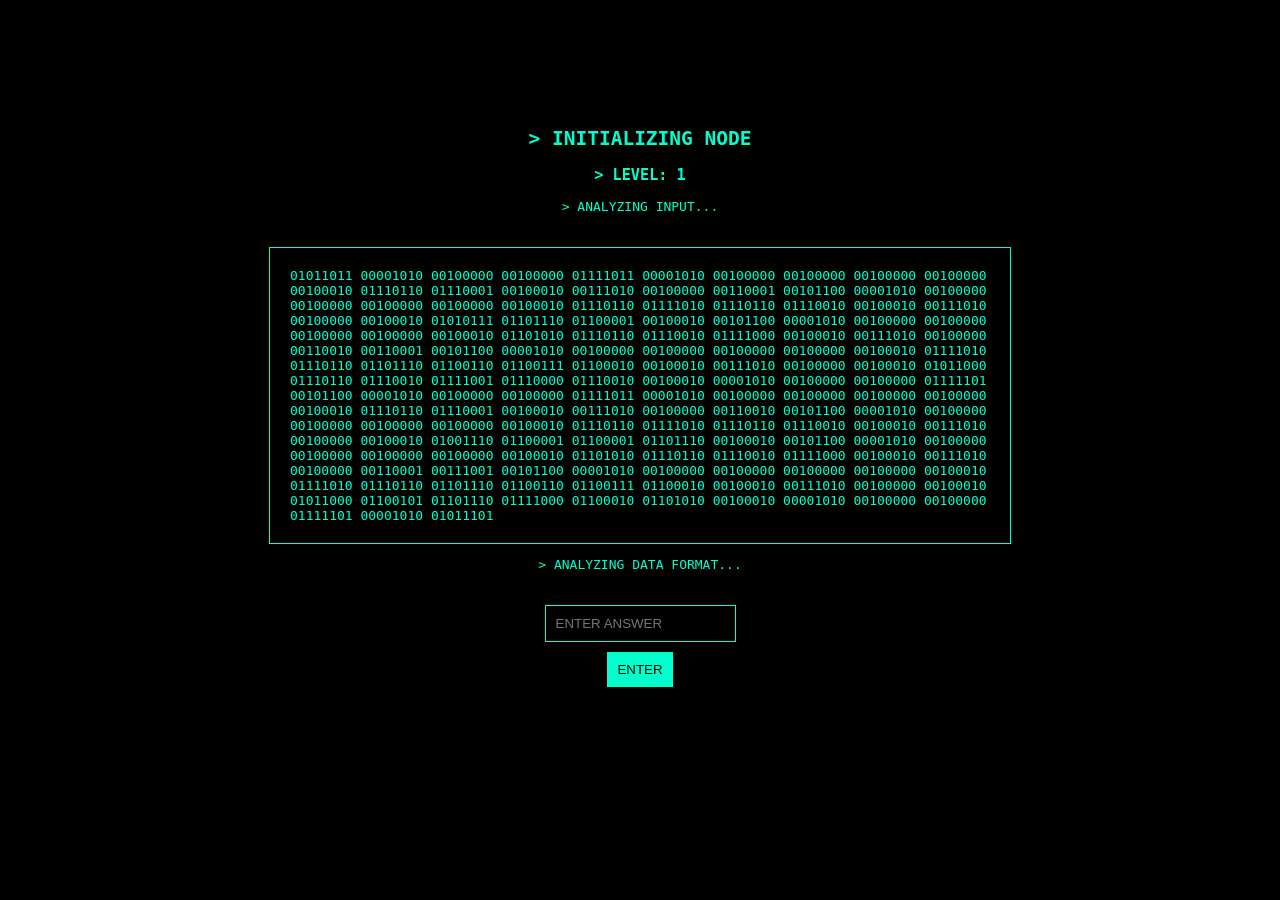
==== level-1.html @ b78f158b "Create level-1.html" ====
<!DOCTYPE html>
<html lang="pl">
<head>
<meta charset="UTF-8">
<title>LEVEL 1</title>

<style>
body {
  background: black;
  color: #00ffcc;
  font-family: monospace;
  text-align: center;
  padding-top: 8%;
}

.data-box {
  border: 1px solid #00ffcc;
  display: inline-block;
  padding: 20px;
  margin-top: 20px;
  text-align: left;
  max-width: 700px;
  white-space: pre-wrap;
}

input {
  background: black;
  border: 1px solid #00ffcc;
  color: #00ffcc;
  padding: 10px;
  margin-top: 20px;
}

button {
  background: #00ffcc;
  color: black;
  border: none;
  padding: 10px;
  margin-top: 10px;
  cursor: pointer;
}
</style>
</head>

<body>

<h2>> INITIALIZING NODE</h2>
<h3>> LEVEL: 1</h3>

<p id="status">> ANALYZING INPUT...</p>

<div class="data-box" id="dataBox"></div>

<p id="question">> DATA TYPE?</p>

<input type="text" id="answer" placeholder="ENTER ANSWER">
<br>
<button onclick="check()">ENTER</button>

<p id="result"></p>

<script>

let step = 0;

const dataSets = [
`01011011 00001010 00100000 00100000 01111011 00001010 00100000 00100000 00100000 00100000 00100010 01110110 01110001 00100010 00111010 00100000 00110001 00101100 00001010 00100000 00100000 00100000 00100000 00100010 01110110 01111010 01110110 01110010 00100010 00111010 00100000 00100010 01010111 01101110 01100001 00100010 00101100 00001010 00100000 00100000 00100000 00100000 00100010 01101010 01110110 01110010 01111000 00100010 00111010 00100000 00110010 00110001 00101100 00001010 00100000 00100000 00100000 00100000 00100010 01111010 01110110 01101110 01100110 01100111 01100010 00100010 00111010 00100000 00100010 01011000 01110110 01110010 01111001 01110000 01110010 00100010 00001010 00100000 00100000 01111101 00101100 00001010 00100000 00100000 01111011 00001010 00100000 00100000 00100000 00100000 00100010 01110110 01110001 00100010 00111010 00100000 00110010 00101100 00001010 00100000 00100000 00100000 00100000 00100010 01110110 01111010 01110110 01110010 00100010 00111010 00100000 00100010 01001110 01100001 01100001 01101110 00100010 00101100 00001010 00100000 00100000 00100000 00100000 00100010 01101010 01110110 01110010 01111000 00100010 00111010 00100000 00110001 00111001 00101100 00001010 00100000 00100000 00100000 00100000 00100010 01111010 01110110 01101110 01100110 01100111 01100010 00100010 00111010 00100000 00100010 01011000 01100101 01101110 01111000 01100010 01101010 00100010 00001010 00100000 00100000 01111101 00001010 01011101`,

`01111100 00100000 01110110 01110001 00100000 01111100 00100000 01110110 01111010 01110110 01110010 00100000 00100000 01111100 00100000 01101010 01110110 01110010 01111000 00100000 01111100 00100000 01111010 01110110 01101110 01100110 01100111 01100010 00100000 01111100 00001010 01111100 00101101 00101101 00101101 00101101 01111100 00101101 00101101 00101101 00101101 00101101 00101101 00101101 01111100 00101101 00101101 00101101 00101101 00101101 00101101 01111100 00101101 00101101 00101101 00101101 00101101 00101101 00101101 00101101 01111100 00001010 01111100 00100000 00110001 00100000 00100000 01111100 00100000 01010111 01101110 01100001 00100000 00100000 00100000 01111100 00100000 00110010 00110001 00100000 00100000 00100000 01111100 00100000 01011000 01110110 01110010 01111001 01110000 01110010 00100000 01111100 00001010 01111100 00100000 00110010 00100000 00100000 01111100 00100000 01001110 01100001 01100001 01101110 00100000 00100000 01111100 00100000 00110001 00111001 00100000 00100000 00100000 01111100 00100000 01011000 01100101 01101110 01111000 01100010 01101010 00100000 01111100`,

`01000110 01100111 01100101 01101000 01111000 01100111 01101000 01100101 01101110 00100000 01110001 01101110 01100001 01101100 01110000 01110101 00100000 01100111 01100010 00100000 01100110 01100011 01100010 01100110 11000011 10110011 01101111 00100000 01100010 01100101 01110100 01101110 01100001 01110110 01101101 01100010 01101010 01101110 01100001 01110110 01101110 00100000 01110110 00100000 01100011 01100101 01101101 01110010 01110000 01110101 01100010 01101010 01101100 01101010 01101110 01100001 01110110 01101110 00100000 01110001 01101110 01100001 01101100 01110000 01110101 00101100 00001010 01111000 01100111 11000011 10110011 01100101 01101100 00100000 01101000 01111010 01100010 11000101 10111100 01111001 01110110 01101010 01110110 01101110 00100000 01110110 01110000 01110101 00100000 01110010 01110011 01110010 01111000 01100111 01101100 01101010 01100001 01110010 00100000 01101010 01101100 01111000 01100010 01100101 01101101 01101100 01100110 01100111 01101110 01100001 01110110 01110010 00100000 01110110 00100000 01100011 01100101 01101101 01110010 01100111 01101010 01101110 01100101 01101101 01101110 01100001 01110110 01110010 00101110`
];

const questions = [
  "> ANALYZING DATA FORMAT...",
  "> ANALYZING DATA REPRESENTATION...",
  "> DEFINING CONCEPT..."
];

const answers = [
  ["json"],
  ["table", "tabela"],
  ["struktura", "struktura danych"]
];

function loadData() {
  document.getElementById("dataBox").innerText = dataSets[step];
  document.getElementById("question").innerText = questions[step];
}

function check() {
  const input = document.getElementById("answer").value.toLowerCase().trim();

  if (answers[step].includes(input)) {

    step++;

    if (step < dataSets.length) {
      document.getElementById("result").innerHTML = "> OK";
      document.getElementById("answer").value = "";
      loadData();
    } else {
      document.getElementById("result").innerHTML =
        "> ACCESS GRANTED<br><br>Struktura porządkuje dane i nadaje im znaczenie. <br><br>→ LEVEL 2";

      setTimeout(() => {
        window.location.href = "level-2.html";
      }, 2500);
    }

  } else {
    document.getElementById("result").innerHTML = "> ACCESS DENIED";
  }
}

loadData();

</script>

</body>
</html>
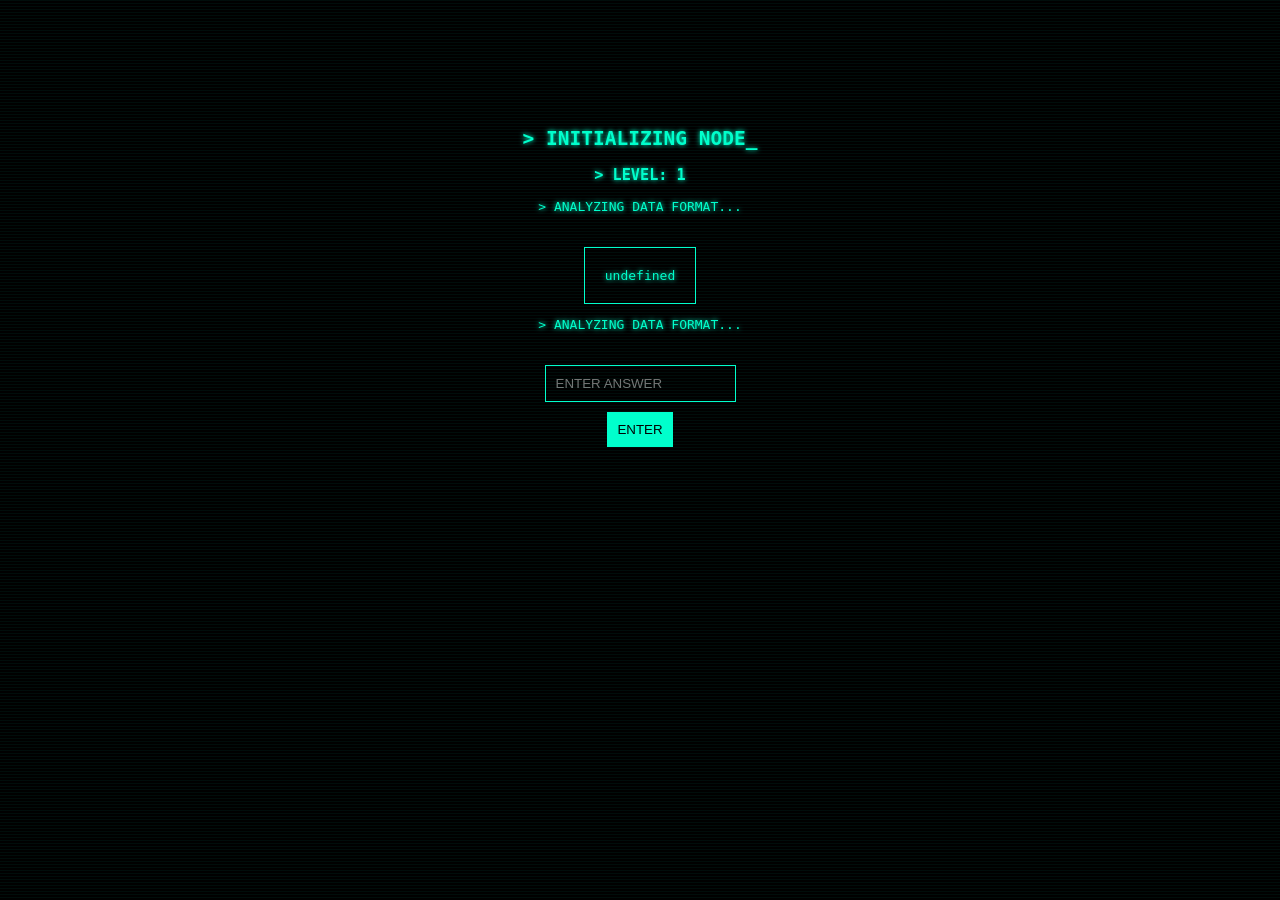
==== commit eb55faf4: "Update level-1.html" ====
--- a/level-1.html
+++ b/level-1.html
@@ -11,6 +11,37 @@
   font-family: monospace;
   text-align: center;
   padding-top: 8%;
+  text-shadow: 0 0 5px #00ffcc;
+  overflow: hidden;
+}
+
+/* scanlines */
+body::after {
+  content: "";
+  position: fixed;
+  top: 0;
+  left: 0;
+  width: 100%;
+  height: 100%;
+  background: repeating-linear-gradient(
+    to bottom,
+    rgba(0,255,204,0.05),
+    rgba(0,255,204,0.05) 1px,
+    transparent 1px,
+    transparent 3px
+  );
+  pointer-events: none;
+}
+
+/* cursor */
+.cursor::after {
+  content: "_";
+  animation: blink 1s infinite;
+}
+
+@keyframes blink {
+  0%, 50%, 100% { opacity: 1; }
+  25%, 75% { opacity: 0; }
 }
 
 .data-box {
@@ -39,19 +70,47 @@
   margin-top: 10px;
   cursor: pointer;
 }
+
+/* glitch */
+.glitch {
+  animation: glitch 0.3s;
+  text-shadow: 2px 0 red, -2px 0 blue;
+}
+
+@keyframes glitch {
+  0% { transform: translate(0); }
+  20% { transform: translate(-5px, 5px); }
+  40% { transform: translate(5px, -5px); }
+  60% { transform: translate(-3px, 3px); }
+  80% { transform: translate(3px, -3px); }
+  100% { transform: translate(0); }
+}
+
+/* shake */
+.shake {
+  animation: shake 0.3s;
+}
+
+@keyframes shake {
+  0% { transform: translateX(0); }
+  25% { transform: translateX(-5px); }
+  50% { transform: translateX(5px); }
+  75% { transform: translateX(-5px); }
+  100% { transform: translateX(0); }
+}
 </style>
 </head>
 
 <body>
 
-<h2>> INITIALIZING NODE</h2>
+<h2 class="cursor">> INITIALIZING NODE</h2>
 <h3>> LEVEL: 1</h3>
 
-<p id="status">> ANALYZING INPUT...</p>
+<p id="status">> ANALYZING DATA FORMAT...</p>
 
 <div class="data-box" id="dataBox"></div>
 
-<p id="question">> DATA TYPE?</p>
+<p id="question"></p>
 
 <input type="text" id="answer" placeholder="ENTER ANSWER">
 <br>
@@ -63,13 +122,7 @@
 
 let step = 0;
 
-const dataSets = [
-`01011011 00001010 00100000 00100000 01111011 00001010 00100000 00100000 00100000 00100000 00100010 01110110 01110001 00100010 00111010 00100000 00110001 00101100 00001010 00100000 00100000 00100000 00100000 00100010 01110110 01111010 01110110 01110010 00100010 00111010 00100000 00100010 01010111 01101110 01100001 00100010 00101100 00001010 00100000 00100000 00100000 00100000 00100010 01101010 01110110 01110010 01111000 00100010 00111010 00100000 00110010 00110001 00101100 00001010 00100000 00100000 00100000 00100000 00100010 01111010 01110110 01101110 01100110 01100111 01100010 00100010 00111010 00100000 00100010 01011000 01110110 01110010 01111001 01110000 01110010 00100010 00001010 00100000 00100000 01111101 00101100 00001010 00100000 00100000 01111011 00001010 00100000 00100000 00100000 00100000 00100010 01110110 01110001 00100010 00111010 00100000 00110010 00101100 00001010 00100000 00100000 00100000 00100000 00100010 01110110 01111010 01110110 01110010 00100010 00111010 00100000 00100010 01001110 01100001 01100001 01101110 00100010 00101100 00001010 00100000 00100000 00100000 00100000 00100010 01101010 01110110 01110010 01111000 00100010 00111010 00100000 00110001 00111001 00101100 00001010 00100000 00100000 00100000 00100000 00100010 01111010 01110110 01101110 01100110 01100111 01100010 00100010 00111010 00100000 00100010 01011000 01100101 01101110 01111000 01100010 01101010 00100010 00001010 00100000 00100000 01111101 00001010 01011101`,
-
-`01111100 00100000 01110110 01110001 00100000 01111100 00100000 01110110 01111010 01110110 01110010 00100000 00100000 01111100 00100000 01101010 01110110 01110010 01111000 00100000 01111100 00100000 01111010 01110110 01101110 01100110 01100111 01100010 00100000 01111100 00001010 01111100 00101101 00101101 00101101 00101101 01111100 00101101 00101101 00101101 00101101 00101101 00101101 00101101 01111100 00101101 00101101 00101101 00101101 00101101 00101101 01111100 00101101 00101101 00101101 00101101 00101101 00101101 00101101 00101101 01111100 00001010 01111100 00100000 00110001 00100000 00100000 01111100 00100000 01010111 01101110 01100001 00100000 00100000 00100000 01111100 00100000 00110010 00110001 00100000 00100000 00100000 01111100 00100000 01011000 01110110 01110010 01111001 01110000 01110010 00100000 01111100 00001010 01111100 00100000 00110010 00100000 00100000 01111100 00100000 01001110 01100001 01100001 01101110 00100000 00100000 01111100 00100000 00110001 00111001 00100000 00100000 00100000 01111100 00100000 01011000 01100101 01101110 01111000 01100010 01101010 00100000 01111100`,
-
-`01000110 01100111 01100101 01101000 01111000 01100111 01101000 01100101 01101110 00100000 01110001 01101110 01100001 01101100 01110000 01110101 00100000 01100111 01100010 00100000 01100110 01100011 01100010 01100110 11000011 10110011 01101111 00100000 01100010 01100101 01110100 01101110 01100001 01110110 01101101 01100010 01101010 01101110 01100001 01110110 01101110 00100000 01110110 00100000 01100011 01100101 01101101 01110010 01110000 01110101 01100010 01101010 01101100 01101010 01101110 01100001 01110110 01101110 00100000 01110001 01101110 01100001 01101100 01110000 01110101 00101100 00001010 01111000 01100111 11000011 10110011 01100101 01101100 00100000 01101000 01111010 01100010 11000101 10111100 01111001 01110110 01101010 01110110 01101110 00100000 01110110 01110000 01110101 00100000 01110010 01110011 01110010 01111000 01100111 01101100 01101010 01100001 01110010 00100000 01101010 01101100 01111000 01100010 01100101 01101101 01101100 01100110 01100111 01101110 01100001 01110110 01110010 00100000 01110110 00100000 01100011 01100101 01101101 01110010 01100111 01101010 01101110 01100101 01101101 01101110 01100001 01110110 01110010 00101110`
-];
+const dataSets = [/* TWOJE DANE — zostają bez zmian */];
 
 const questions = [
   "> ANALYZING DATA FORMAT...",
@@ -77,10 +130,11 @@
   "> DEFINING CONCEPT..."
 ];
 
-const answers = [
-  ["json"],
-  ["table", "tabela"],
-  ["struktura", "struktura danych"]
+// 🔒 zakodowane hasła
+const encodedAnswers = [
+  ["anNvbg=="],                         // json
+  ["dGFibGU=", "dGFiZWxh"],             // table / tabela
+  ["c3RydWt0dXJh", "c3RydWt0dXJhIGRhbnljaA=="] // struktura
 ];
 
 function loadData() {
@@ -90,26 +144,39 @@
 
 function check() {
   const input = document.getElementById("answer").value.toLowerCase().trim();
+  const encoded = btoa(input);
+  const result = document.getElementById("result");
 
-  if (answers[step].includes(input)) {
+  if (encodedAnswers[step].includes(encoded)) {
 
     step++;
 
     if (step < dataSets.length) {
-      document.getElementById("result").innerHTML = "> OK";
+      result.innerHTML = "> OK";
       document.getElementById("answer").value = "";
       loadData();
     } else {
-      document.getElementById("result").innerHTML =
-        "> ACCESS GRANTED<br><br>Struktura porządkuje dane i nadaje im znaczenie. <br><br>→ LEVEL 2";
+
+      result.innerHTML =
+        "> ACCESS GRANTED<br><br>Struktura porządkuje dane i nadaje im znaczenie.<br><br>→ LEVEL 2";
+
+      // glitch
+      setTimeout(() => {
+        document.body.classList.add("glitch");
+      }, 1500);
 
       setTimeout(() => {
         window.location.href = "level-2.html";
-      }, 2500);
+      }, 2000);
     }
 
   } else {
-    document.getElementById("result").innerHTML = "> ACCESS DENIED";
+    result.innerHTML = "> ACCESS DENIED";
+    document.getElementById("answer").classList.add("shake");
+
+    setTimeout(() => {
+      document.getElementById("answer").classList.remove("shake");
+    }, 300);
   }
 }
 
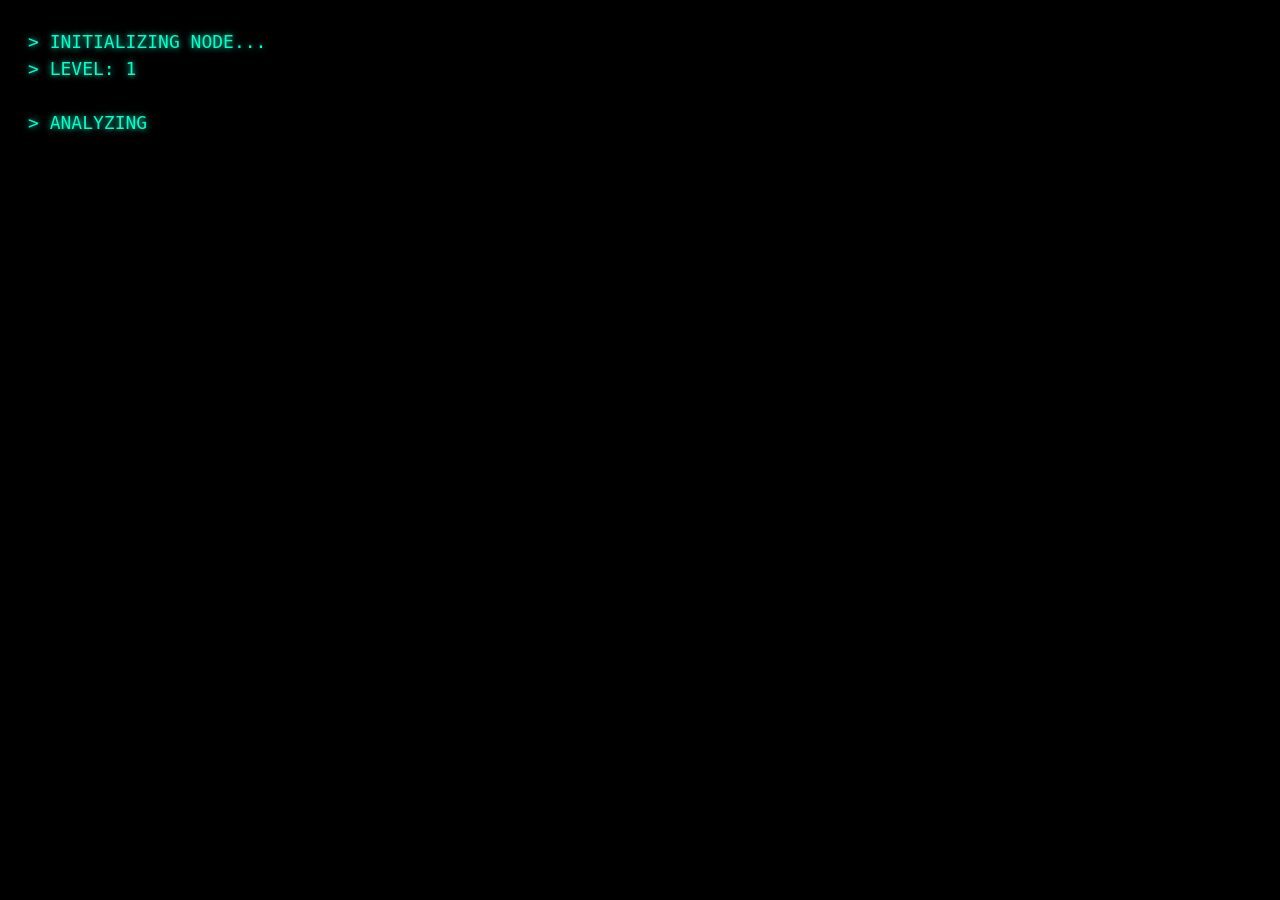
==== commit f54f0fde: "Update level-1.html" ====
--- a/level-1.html
+++ b/level-1.html
@@ -2,6 +2,7 @@
 <html lang="pl">
 <head>
 <meta charset="UTF-8">
+<meta name="viewport" content="width=device-width, initial-scale=1.0">
 <title>LEVEL 1</title>
 
 <style>
@@ -9,28 +10,16 @@
   background: black;
   color: #00ffcc;
   font-family: monospace;
-  text-align: center;
-  padding-top: 8%;
-  text-shadow: 0 0 5px #00ffcc;
-  overflow: hidden;
+  padding: 20px;
+  font-size: 18px;
+  text-shadow: 0 0 6px #00ffcc;
+  line-height: 1.5;
 }
 
-/* scanlines */
-body::after {
-  content: "";
-  position: fixed;
-  top: 0;
-  left: 0;
-  width: 100%;
-  height: 100%;
-  background: repeating-linear-gradient(
-    to bottom,
-    rgba(0,255,204,0.05),
-    rgba(0,255,204,0.05) 1px,
-    transparent 1px,
-    transparent 3px
-  );
-  pointer-events: none;
+@media (max-width: 600px) {
+  body {
+    font-size: 20px;
+  }
 }
 
 /* cursor */
@@ -44,85 +33,37 @@
   25%, 75% { opacity: 0; }
 }
 
-.data-box {
-  border: 1px solid #00ffcc;
-  display: inline-block;
-  padding: 20px;
-  margin-top: 20px;
-  text-align: left;
-  max-width: 700px;
-  white-space: pre-wrap;
-}
-
-input {
-  background: black;
-  border: 1px solid #00ffcc;
-  color: #00ffcc;
-  padding: 10px;
-  margin-top: 20px;
-}
-
-button {
-  background: #00ffcc;
-  color: black;
-  border: none;
-  padding: 10px;
-  margin-top: 10px;
-  cursor: pointer;
-}
-
-/* glitch */
-.glitch {
-  animation: glitch 0.3s;
-  text-shadow: 2px 0 red, -2px 0 blue;
-}
-
-@keyframes glitch {
-  0% { transform: translate(0); }
-  20% { transform: translate(-5px, 5px); }
-  40% { transform: translate(5px, -5px); }
-  60% { transform: translate(-3px, 3px); }
-  80% { transform: translate(3px, -3px); }
-  100% { transform: translate(0); }
-}
-
-/* shake */
-.shake {
-  animation: shake 0.3s;
-}
-
-@keyframes shake {
-  0% { transform: translateX(0); }
-  25% { transform: translateX(-5px); }
-  50% { transform: translateX(5px); }
-  75% { transform: translateX(-5px); }
-  100% { transform: translateX(0); }
+/* hidden input */
+#hiddenInput {
+  position: absolute;
+  opacity: 0;
+  pointer-events: none;
 }
 </style>
 </head>
 
 <body>
 
-<h2 class="cursor">> INITIALIZING NODE</h2>
-<h3>> LEVEL: 1</h3>
-
-<p id="status">> ANALYZING DATA FORMAT...</p>
-
-<div class="data-box" id="dataBox"></div>
-
-<p id="question"></p>
-
-<input type="text" id="answer" placeholder="ENTER ANSWER">
-<br>
-<button onclick="check()">ENTER</button>
-
-<p id="result"></p>
+<div id="terminal"></div>
+<input id="hiddenInput" autocomplete="off" autocorrect="off" autocapitalize="off" spellcheck="false">
 
 <script>
 
+const terminal = document.getElementById("terminal");
+const hiddenInput = document.getElementById("hiddenInput");
+
+let input = "";
+let inputActive = false;
 let step = 0;
 
-const dataSets = [/* TWOJE DANE — zostają bez zmian */];
+// TWOJE ZASZYFROWANE DANE (zostawiasz jak masz)
+const dataSets = [
+`01011011 00001010 00100000 00100000 01111011 00001010 00100000 00100000 00100000 00100000 00100010 01110110 01110001 00100010 00111010 00100000 00110001 00101100 00001010 00100000 00100000 00100000 00100000 00100010 01110110 01111010 01110110 01110010 00100010 00111010 00100000 00100010 01010111 01101110 01100001 00100010 00101100 00001010 00100000 00100000 00100000 00100000 00100010 01101010 01110110 01110010 01111000 00100010 00111010 00100000 00110010 00110001 00101100 00001010 00100000 00100000 00100000 00100000 00100010 01111010 01110110 01101110 01100110 01100111 01100010 00100010 00111010 00100000 00100010 01011000 01110110 01110010 01111001 01110000 01110010 00100010 00001010 00100000 00100000 01111101 00101100 00001010 00100000 00100000 01111011 00001010 00100000 00100000 00100000 00100000 00100010 01110110 01110001 00100010 00111010 00100000 00110010 00101100 00001010 00100000 00100000 00100000 00100000 00100010 01110110 01111010 01110110 01110010 00100010 00111010 00100000 00100010 01001110 01100001 01100001 01101110 00100010 00101100 00001010 00100000 00100000 00100000 00100000 00100010 01101010 01110110 01110010 01111000 00100010 00111010 00100000 00110001 00111001 00101100 00001010 00100000 00100000 00100000 00100000 00100010 01111010 01110110 01101110 01100110 01100111 01100010 00100010 00111010 00100000 00100010 01011000 01100101 01101110 01111000 01100010 01101010 00100010 00001010 00100000 00100000 01111101 00001010 01011101`,
+
+`01111100 00100000 01110110 01110001 00100000 01111100 00100000 01110110 01111010 01110110 01110010 00100000 00100000 01111100 00100000 01101010 01110110 01110010 01111000 00100000 01111100 00100000 01111010 01110110 01101110 01100110 01100111 01100010 00100000 01111100 00001010 01111100 00101101 00101101 00101101 00101101 01111100 00101101 00101101 00101101 00101101 00101101 00101101 00101101 01111100 00101101 00101101 00101101 00101101 00101101 00101101 01111100 00101101 00101101 00101101 00101101 00101101 00101101 00101101 00101101 01111100 00001010 01111100 00100000 00110001 00100000 00100000 01111100 00100000 01010111 01101110 01100001 00100000 00100000 00100000 01111100 00100000 00110010 00110001 00100000 00100000 00100000 01111100 00100000 01011000 01110110 01110010 01111001 01110000 01110010 00100000 01111100 00001010 01111100 00100000 00110010 00100000 00100000 01111100 00100000 01001110 01100001 01100001 01101110 00100000 00100000 01111100 00100000 00110001 00111001 00100000 00100000 00100000 01111100 00100000 01011000 01100101 01101110 01111000 01100010 01101010 00100000 01111100`,
+
+`01000110 01100111 01100101 01101000 01111000 01100111 01101000 01100101 01101110 00100000 01110001 01101110 01100001 01101100 01110000 01110101 00100000 01100111 01100010 00100000 01100110 01100011 01100010 01100110 11000011 10110011 01101111 00100000 01100010 01100101 01110100 01101110 01100001 01110110 01101101 01100010 01101010 01101110 01100001 01110110 01101110 00100000 01110110 00100000 01100011 01100101 01101101 01110010 01110000 01110101 01100010 01101010 01101100 01101010 01101110 01100001 01110110 01101110 00100000 01110001 01101110 01100001 01101100 01110000 01110101 00101100 00001010 01111000 01100111 11000011 10110011 01100101 01101100 00100000 01101000 01111010 01100010 11000101 10111100 01111001 01110110 01101010 01110110 01101110 00100000 01110110 01110000 01110101 00100000 01110010 01110011 01110010 01111000 01100111 01101100 01101010 01100001 01110010 00100000 01101010 01101100 01111000 01100010 01100101 01101101 01101100 01100110 01100111 01101110 01100001 01110110 01110010 00100000 01110110 00100000 01100011 01100101 01101101 01110010 01100111 01101010 01101110 01100101 01101101 01101110 01100001 01110110 01110010 00101110`
+];
 
 const questions = [
   "> ANALYZING DATA FORMAT...",
@@ -130,57 +71,125 @@
   "> DEFINING CONCEPT..."
 ];
 
-// 🔒 zakodowane hasła
+// zakodowane odpowiedzi
 const encodedAnswers = [
-  ["anNvbg=="],                         // json
-  ["dGFibGU=", "dGFiZWxh"],             // table / tabela
-  ["c3RydWt0dXJh", "c3RydWt0dXJhIGRhbnljaA=="] // struktura
+  ["anNvbg=="],
+  ["dGFibGU=", "dGFiZWxh"],
+  ["c3RydWt0dXJh", "c3RydWt0dXJhIGRhbnljaA=="]
 ];
 
-function loadData() {
-  document.getElementById("dataBox").innerText = dataSets[step];
-  document.getElementById("question").innerText = questions[step];
+// typing helper
+function typeLines(lines, callback) {
+  let i = 0;
+  let j = 0;
+
+  function type() {
+    if (i < lines.length) {
+      if (j < lines[i].length) {
+        terminal.innerHTML += lines[i][j];
+        j++;
+        setTimeout(type, 12);
+      } else {
+        terminal.innerHTML += "<br>";
+        i++;
+        j = 0;
+        setTimeout(type, 150);
+      }
+    } else if (callback) {
+      callback();
+    }
+  }
+
+  type();
 }
 
-function check() {
-  const input = document.getElementById("answer").value.toLowerCase().trim();
-  const encoded = btoa(input);
-  const result = document.getElementById("result");
+// start
+typeLines([
+  "> INITIALIZING NODE...",
+  "> LEVEL: 1",
+  ""
+], loadStep);
+
+// pokaż dane + pytanie
+function loadStep() {
+  typeLines([
+    questions[step],
+    "",
+    dataSets[step],
+    ""
+  ], enableInput);
+}
+
+// input
+function enableInput() {
+  inputActive = true;
+  input = "";
+  terminal.innerHTML += "> ";
+  hiddenInput.value = "";
+  hiddenInput.focus();
+  updateInput();
+}
+
+function updateInput() {
+  const lines = terminal.innerHTML.split("<br>");
+  lines[lines.length - 1] = "> " + input + '<span class="cursor"></span>';
+  terminal.innerHTML = lines.join("<br>");
+}
+
+// mobile input
+hiddenInput.addEventListener("input", () => {
+  input = hiddenInput.value;
+  updateInput();
+});
+
+hiddenInput.addEventListener("keydown", (e) => {
+  if (e.key === "Enter") {
+    e.preventDefault();
+    processInput();
+  }
+});
+
+document.addEventListener("click", () => {
+  hiddenInput.focus();
+});
+
+// logika
+function processInput() {
+  inputActive = false;
+  terminal.innerHTML += "<br>";
+
+  const encoded = btoa(input.toLowerCase().trim());
 
   if (encodedAnswers[step].includes(encoded)) {
 
     step++;
 
     if (step < dataSets.length) {
-      result.innerHTML = "> OK";
-      document.getElementById("answer").value = "";
-      loadData();
+      typeLines([
+        "> OK",
+        ""
+      ], loadStep);
     } else {
-
-      result.innerHTML =
-        "> ACCESS GRANTED<br><br>Struktura porządkuje dane i nadaje im znaczenie.<br><br>→ LEVEL 2";
-
-      // glitch
-      setTimeout(() => {
-        document.body.classList.add("glitch");
-      }, 1500);
-
-      setTimeout(() => {
-        window.location.href = "level-2.html";
-      }, 2000);
+      typeLines([
+        "> ACCESS GRANTED",
+        "",
+        "Struktura porządkuje dane i nadaje im znaczenie.",
+        "Dzięki niej można je efektywnie wykorzystać.",
+        "",
+        "→ LEVEL 2"
+      ], () => {
+        setTimeout(() => {
+          window.location.href = "level-2.html";
+        }, 1200);
+      });
     }
 
   } else {
-    result.innerHTML = "> ACCESS DENIED";
-    document.getElementById("answer").classList.add("shake");
-
-    setTimeout(() => {
-      document.getElementById("answer").classList.remove("shake");
-    }, 300);
+    typeLines(["> ACCESS DENIED"], () => {
+      enableInput();
+    });
   }
 }
-
-loadData();
 
 </script>
 
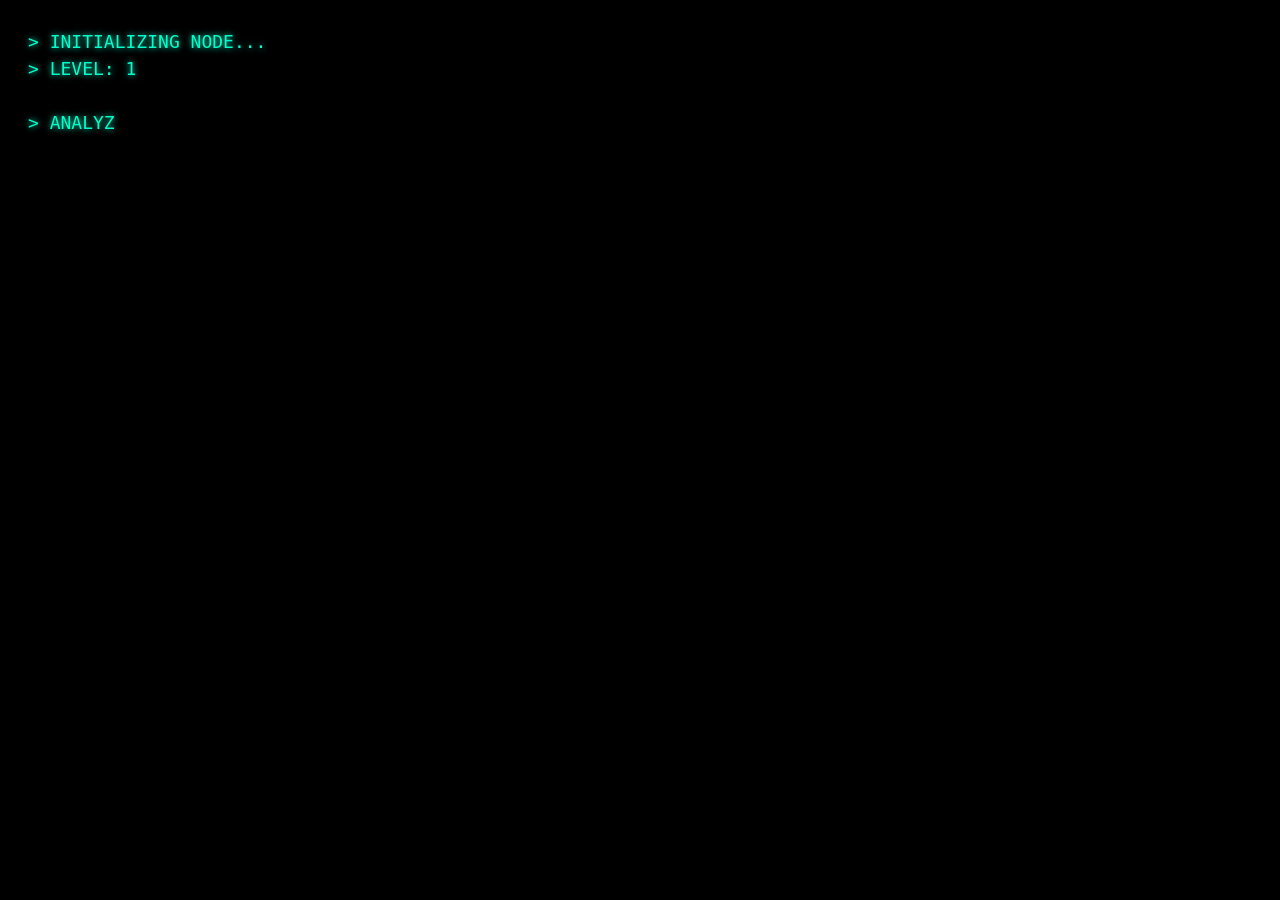
==== commit 54917116: "Update level-1.html" ====
--- a/level-1.html
+++ b/level-1.html
@@ -22,7 +22,6 @@
   }
 }
 
-/* cursor */
 .cursor::after {
   content: "_";
   animation: blink 1s infinite;
@@ -33,7 +32,6 @@
   25%, 75% { opacity: 0; }
 }
 
-/* hidden input */
 #hiddenInput {
   position: absolute;
   opacity: 0;
@@ -56,7 +54,7 @@
 let inputActive = false;
 let step = 0;
 
-// TWOJE ZASZYFROWANE DANE (zostawiasz jak masz)
+// 🔥 WSTAW SWOJE DANE (bez zmian)
 const dataSets = [
 `01011011 00001010 00100000 00100000 01111011 00001010 00100000 00100000 00100000 00100000 00100010 01110110 01110001 00100010 00111010 00100000 00110001 00101100 00001010 00100000 00100000 00100000 00100000 00100010 01110110 01111010 01110110 01110010 00100010 00111010 00100000 00100010 01010111 01101110 01100001 00100010 00101100 00001010 00100000 00100000 00100000 00100000 00100010 01101010 01110110 01110010 01111000 00100010 00111010 00100000 00110010 00110001 00101100 00001010 00100000 00100000 00100000 00100000 00100010 01111010 01110110 01101110 01100110 01100111 01100010 00100010 00111010 00100000 00100010 01011000 01110110 01110010 01111001 01110000 01110010 00100010 00001010 00100000 00100000 01111101 00101100 00001010 00100000 00100000 01111011 00001010 00100000 00100000 00100000 00100000 00100010 01110110 01110001 00100010 00111010 00100000 00110010 00101100 00001010 00100000 00100000 00100000 00100000 00100010 01110110 01111010 01110110 01110010 00100010 00111010 00100000 00100010 01001110 01100001 01100001 01101110 00100010 00101100 00001010 00100000 00100000 00100000 00100000 00100010 01101010 01110110 01110010 01111000 00100010 00111010 00100000 00110001 00111001 00101100 00001010 00100000 00100000 00100000 00100000 00100010 01111010 01110110 01101110 01100110 01100111 01100010 00100010 00111010 00100000 00100010 01011000 01100101 01101110 01111000 01100010 01101010 00100010 00001010 00100000 00100000 01111101 00001010 01011101`,
 
@@ -71,14 +69,29 @@
   "> DEFINING CONCEPT..."
 ];
 
-// zakodowane odpowiedzi
+// zakodowane hasła
 const encodedAnswers = [
   ["anNvbg=="],
   ["dGFibGU=", "dGFiZWxh"],
   ["c3RydWt0dXJh", "c3RydWt0dXJhIGRhbnljaA=="]
 ];
 
-// typing helper
+// komunikaty progresu
+const successMessages = [
+  "> FORMAT RECOGNIZED",
+  "> STRUCTURE DETECTED",
+  "> CONCEPT UNDERSTOOD"
+];
+
+// auto scroll
+function scrollToBottom() {
+  window.scrollTo({
+    top: document.body.scrollHeight,
+    behavior: "smooth"
+  });
+}
+
+// typing
 function typeLines(lines, callback) {
   let i = 0;
   let j = 0;
@@ -87,10 +100,12 @@
     if (i < lines.length) {
       if (j < lines[i].length) {
         terminal.innerHTML += lines[i][j];
+        scrollToBottom();
         j++;
         setTimeout(type, 12);
       } else {
         terminal.innerHTML += "<br>";
+        scrollToBottom();
         i++;
         j = 0;
         setTimeout(type, 150);
@@ -110,7 +125,7 @@
   ""
 ], loadStep);
 
-// pokaż dane + pytanie
+// load step
 function loadStep() {
   typeLines([
     questions[step],
@@ -134,6 +149,7 @@
   const lines = terminal.innerHTML.split("<br>");
   lines[lines.length - 1] = "> " + input + '<span class="cursor"></span>';
   terminal.innerHTML = lines.join("<br>");
+  scrollToBottom();
 }
 
 // mobile input
@@ -162,27 +178,30 @@
 
   if (encodedAnswers[step].includes(encoded)) {
 
-    step++;
-
-    if (step < dataSets.length) {
-      typeLines([
-        "> OK",
-        ""
-      ], loadStep);
-    } else {
-      typeLines([
-        "> ACCESS GRANTED",
-        "",
-        "Struktura porządkuje dane i nadaje im znaczenie.",
-        "Dzięki niej można je efektywnie wykorzystać.",
-        "",
-        "→ LEVEL 2"
-      ], () => {
-        setTimeout(() => {
-          window.location.href = "level-2.html";
-        }, 1200);
-      });
-    }
+    typeLines([
+      successMessages[step],
+      ""
+    ], () => {
+
+      step++;
+
+      if (step < dataSets.length) {
+        loadStep();
+      } else {
+        typeLines([
+          "> ACCESS GRANTED",
+          "",
+          "Struktura porządkuje dane i nadaje im znaczenie.",
+          "Dzięki niej można je efektywnie wykorzystać.",
+          "",
+          "→ LEVEL 2"
+        ], () => {
+          setTimeout(() => {
+            window.location.href = "level-2.html";
+          }, 1200);
+        });
+      }
+    });
 
   } else {
     typeLines(["> ACCESS DENIED"], () => {
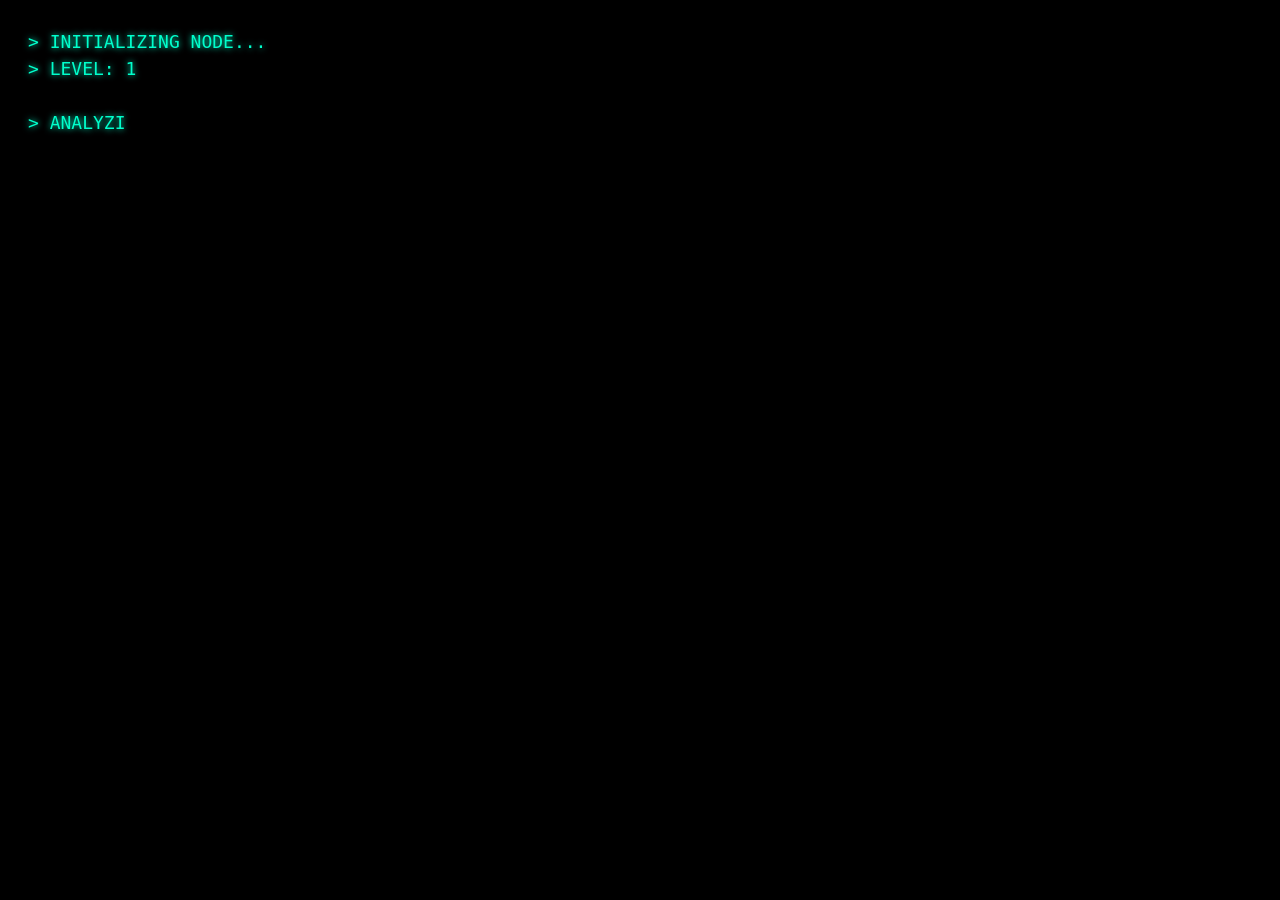
==== commit 2d0c319e: "Update level-1.html" ====
--- a/level-1.html
+++ b/level-1.html
@@ -198,7 +198,7 @@
         ], () => {
           setTimeout(() => {
             window.location.href = "level-2.html";
-          }, 1200);
+          }, 2200);
         });
       }
     });
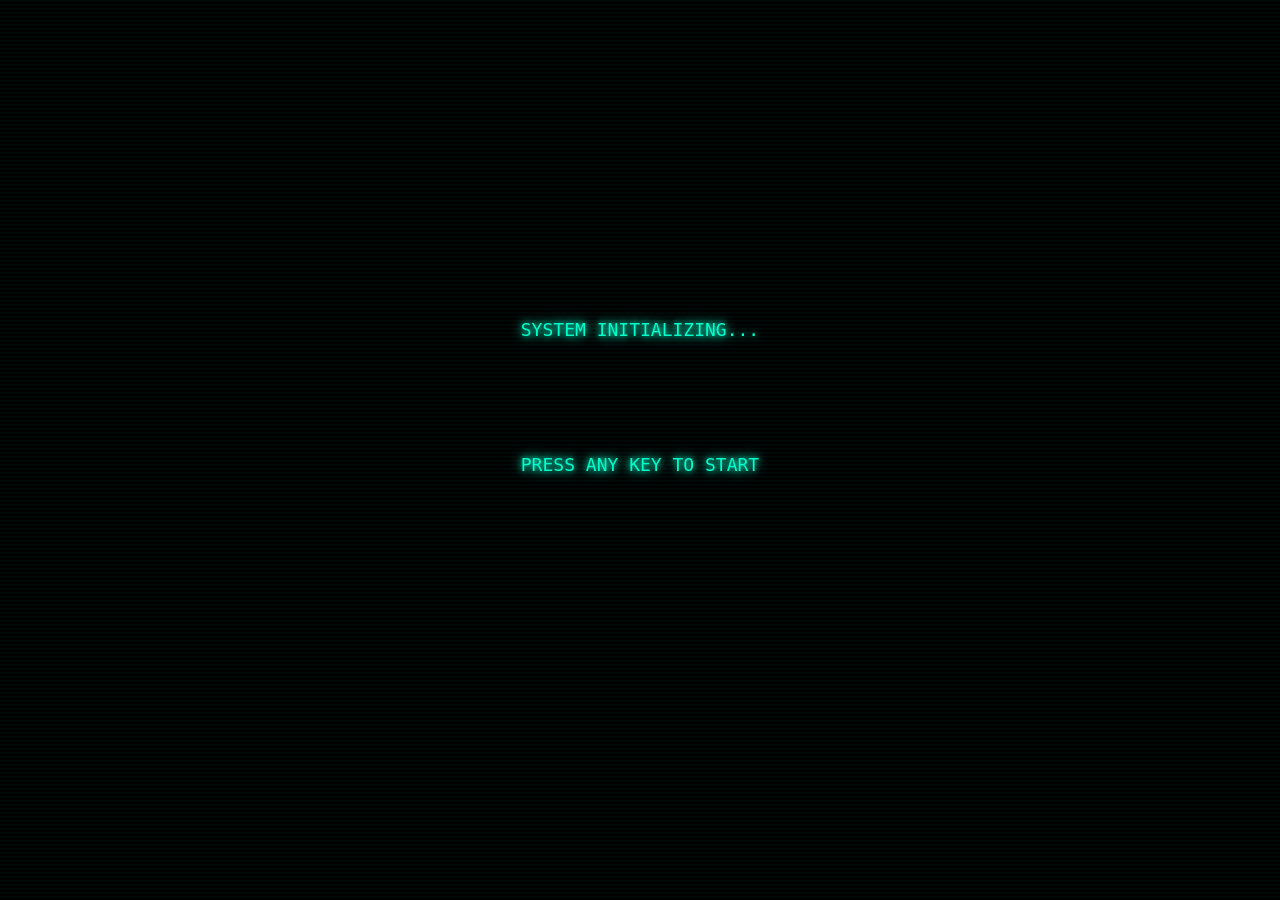
==== commit 8e16b1c9: "Add files via upload" ====
--- a/level-1.html
+++ b/level-1.html
@@ -1,216 +1,133 @@
 <!DOCTYPE html>
 <html lang="pl">
+
 <head>
-<meta charset="UTF-8">
-<meta name="viewport" content="width=device-width, initial-scale=1.0">
-<title>LEVEL 1</title>
-
-<style>
-body {
-  background: black;
-  color: #00ffcc;
-  font-family: monospace;
-  padding: 20px;
-  font-size: 18px;
-  text-shadow: 0 0 6px #00ffcc;
-  line-height: 1.5;
-}
-
-@media (max-width: 600px) {
-  body {
-    font-size: 20px;
-  }
-}
-
-.cursor::after {
-  content: "_";
-  animation: blink 1s infinite;
-}
-
-@keyframes blink {
-  0%, 50%, 100% { opacity: 1; }
-  25%, 75% { opacity: 0; }
-}
-
-#hiddenInput {
-  position: absolute;
-  opacity: 0;
-  pointer-events: none;
-}
-</style>
+  <meta charset="UTF-8">
+  <meta name="viewport" content="width=device-width, initial-scale=1.0">
+  <title>LEVEL 1</title>
+  <link rel="stylesheet" href="style.css">
 </head>
 
 <body>
 
-<div id="terminal"></div>
-<input id="hiddenInput" autocomplete="off" autocorrect="off" autocapitalize="off" spellcheck="false">
+  <div id="terminal"></div>
+  <input id="hiddenInput" autocomplete="off" autocorrect="off" autocapitalize="off" spellcheck="false">
 
-<script>
+  <script src="terminal.js"></script>
+  <script>
+    let step = 0;
 
-const terminal = document.getElementById("terminal");
-const hiddenInput = document.getElementById("hiddenInput");
+    const dataSets = [
+      `[
+  {
+    "vq": 1,
+    "vzvr": "Wna",
+    "jvrx": 21,
+    "zvnfgb": "Xvrypr"
+  },
+  {
+    "vq": 2,
+    "vzvr": "Naan",
+    "jvrx": 19,
+    "zvnfgb": "Xenxbj"
+  }
+]`,
+      `| vq | vzvr  | jvrx | zvnfgb |
+|----|-------|------|--------|
+| 1  | Wna   | 21   | Xvrypr |
+| 2  | Naan  | 19   | Xenxbj |`,
+      `fcbfóo betnavmbjnavn v cemrpubjljnavn qnalpu,
+xgóel hzbżyvjvn vpu rsrxgljar jlxbemlfgnavr v cemrgjnemnavr.`
+    ];
 
-let input = "";
-let inputActive = false;
-let step = 0;
+    const questions = [
+      "> ANALYZING DATA FORMAT...",
+      "> ANALYZING DATA REPRESENTATION...",
+      "> DEFINING CONCEPT..."
+    ];
 
-// 🔥 WSTAW SWOJE DANE (bez zmian)
-const dataSets = [
-`01011011 00001010 00100000 00100000 01111011 00001010 00100000 00100000 00100000 00100000 00100010 01110110 01110001 00100010 00111010 00100000 00110001 00101100 00001010 00100000 00100000 00100000 00100000 00100010 01110110 01111010 01110110 01110010 00100010 00111010 00100000 00100010 01010111 01101110 01100001 00100010 00101100 00001010 00100000 00100000 00100000 00100000 00100010 01101010 01110110 01110010 01111000 00100010 00111010 00100000 00110010 00110001 00101100 00001010 00100000 00100000 00100000 00100000 00100010 01111010 01110110 01101110 01100110 01100111 01100010 00100010 00111010 00100000 00100010 01011000 01110110 01110010 01111001 01110000 01110010 00100010 00001010 00100000 00100000 01111101 00101100 00001010 00100000 00100000 01111011 00001010 00100000 00100000 00100000 00100000 00100010 01110110 01110001 00100010 00111010 00100000 00110010 00101100 00001010 00100000 00100000 00100000 00100000 00100010 01110110 01111010 01110110 01110010 00100010 00111010 00100000 00100010 01001110 01100001 01100001 01101110 00100010 00101100 00001010 00100000 00100000 00100000 00100000 00100010 01101010 01110110 01110010 01111000 00100010 00111010 00100000 00110001 00111001 00101100 00001010 00100000 00100000 00100000 00100000 00100010 01111010 01110110 01101110 01100110 01100111 01100010 00100010 00111010 00100000 00100010 01011000 01100101 01101110 01111000 01100010 01101010 00100010 00001010 00100000 00100000 01111101 00001010 01011101`,
+    const encodedAnswers = [
+      ["anNvbg=="],
+      ["dGFibGU=", "dGFiZWxh", "dGFibGljYQ=="],
+      [
+        "c3RydWt0dXJh",
+        "c3RydWt0dXJhIGRhbnljaA==",
+        "c3RydWt0dXJ5",
+        "c3RydWt0dXJ5IGRhbnljaA==",
+        "c3R1Y3R1cmU=",
+        "ZGF0YSBzdHJ1Y3R1cmU="
+      ]
+    ];
 
-`01111100 00100000 01110110 01110001 00100000 01111100 00100000 01110110 01111010 01110110 01110010 00100000 00100000 01111100 00100000 01101010 01110110 01110010 01111000 00100000 01111100 00100000 01111010 01110110 01101110 01100110 01100111 01100010 00100000 01111100 00001010 01111100 00101101 00101101 00101101 00101101 01111100 00101101 00101101 00101101 00101101 00101101 00101101 00101101 01111100 00101101 00101101 00101101 00101101 00101101 00101101 01111100 00101101 00101101 00101101 00101101 00101101 00101101 00101101 00101101 01111100 00001010 01111100 00100000 00110001 00100000 00100000 01111100 00100000 01010111 01101110 01100001 00100000 00100000 00100000 01111100 00100000 00110010 00110001 00100000 00100000 00100000 01111100 00100000 01011000 01110110 01110010 01111001 01110000 01110010 00100000 01111100 00001010 01111100 00100000 00110010 00100000 00100000 01111100 00100000 01001110 01100001 01100001 01101110 00100000 00100000 01111100 00100000 00110001 00111001 00100000 00100000 00100000 01111100 00100000 01011000 01100101 01101110 01111000 01100010 01101010 00100000 01111100`,
+    const successMessages = [
+      "> DATA FORMAT RECOGNIZED",
+      "> DATA REPRESENTATION RECOGNIZED",
+      "> CONCEPT RECOGNIZED"
+    ];
 
-`01000110 01100111 01100101 01101000 01111000 01100111 01101000 01100101 01101110 00100000 01110001 01101110 01100001 01101100 01110000 01110101 00100000 01100111 01100010 00100000 01100110 01100011 01100010 01100110 11000011 10110011 01101111 00100000 01100010 01100101 01110100 01101110 01100001 01110110 01101101 01100010 01101010 01101110 01100001 01110110 01101110 00100000 01110110 00100000 01100011 01100101 01101101 01110010 01110000 01110101 01100010 01101010 01101100 01101010 01101110 01100001 01110110 01101110 00100000 01110001 01101110 01100001 01101100 01110000 01110101 00101100 00001010 01111000 01100111 11000011 10110011 01100101 01101100 00100000 01101000 01111010 01100010 11000101 10111100 01111001 01110110 01101010 01110110 01101110 00100000 01110110 01110000 01110101 00100000 01110010 01110011 01110010 01111000 01100111 01101100 01101010 01100001 01110010 00100000 01101010 01101100 01111000 01100010 01100101 01101101 01101100 01100110 01100111 01101110 01100001 01110110 01110010 00100000 01110110 00100000 01100011 01100101 01101101 01110010 01100111 01101010 01101110 01100101 01101101 01101110 01100001 01110110 01110010 00101110`
-];
+    function loadStep() {
+      const dataLines = dataSets[step]
+        .split("\n")
+        .map(line => line.replace(/^\s+/g, spaces => "\u00A0".repeat(spaces.length)));
 
-const questions = [
-  "> ANALYZING DATA FORMAT...",
-  "> ANALYZING DATA REPRESENTATION...",
-  "> DEFINING CONCEPT..."
-];
+      typeLines([
+        questions[step],
+        "",
+        ...dataLines.map(line => line.replace(/ /g, "\u00A0")),
+        ""
+      ], () => {
+        enableInput(handleInput);
+      });
+    }
 
-// zakodowane hasła
-const encodedAnswers = [
-  ["anNvbg=="],
-  ["dGFibGU=", "dGFiZWxh"],
-  ["c3RydWt0dXJh", "c3RydWt0dXJhIGRhbnljaA=="]
-];
+    function handleInput(value) {
+      const encoded = btoa(value.toLowerCase().trim());
 
-// komunikaty progresu
-const successMessages = [
-  "> FORMAT RECOGNIZED",
-  "> STRUCTURE DETECTED",
-  "> CONCEPT UNDERSTOOD"
-];
+      if (encodedAnswers[step].includes(encoded)) {
 
-// auto scroll
-function scrollToBottom() {
-  window.scrollTo({
-    top: document.body.scrollHeight,
-    behavior: "smooth"
-  });
-}
+        triggerSuccess();
 
-// typing
-function typeLines(lines, callback) {
-  let i = 0;
-  let j = 0;
+        typeLines([
+          successMessages[step],
+          ""
+        ], () => {
+          step++;
 
-  function type() {
-    if (i < lines.length) {
-      if (j < lines[i].length) {
-        terminal.innerHTML += lines[i][j];
-        scrollToBottom();
-        j++;
-        setTimeout(type, 12);
+          if (step < dataSets.length) {
+            loadStep();
+          } else {
+            typeLines([
+              "> ACCESS GRANTED",
+              "",
+              "Struktura porządkuje dane i nadaje im znaczenie.",
+              "Dzięki niej można je efektywnie wykorzystać.",
+              "",
+              "→ LEVEL 2"
+            ], () => {
+
+              goToLevel("level-2.html");
+            });
+          }
+        });
+
       } else {
-        terminal.innerHTML += "<br>";
-        scrollToBottom();
-        i++;
-        j = 0;
-        setTimeout(type, 150);
-      }
-    } else if (callback) {
-      callback();
-    }
-  }
+        triggerErrorGlitch();
 
-  type();
-}
-
-// start
-typeLines([
-  "> INITIALIZING NODE...",
-  "> LEVEL: 1",
-  ""
-], loadStep);
-
-// load step
-function loadStep() {
-  typeLines([
-    questions[step],
-    "",
-    dataSets[step],
-    ""
-  ], enableInput);
-}
-
-// input
-function enableInput() {
-  inputActive = true;
-  input = "";
-  terminal.innerHTML += "> ";
-  hiddenInput.value = "";
-  hiddenInput.focus();
-  updateInput();
-}
-
-function updateInput() {
-  const lines = terminal.innerHTML.split("<br>");
-  lines[lines.length - 1] = "> " + input + '<span class="cursor"></span>';
-  terminal.innerHTML = lines.join("<br>");
-  scrollToBottom();
-}
-
-// mobile input
-hiddenInput.addEventListener("input", () => {
-  input = hiddenInput.value;
-  updateInput();
-});
-
-hiddenInput.addEventListener("keydown", (e) => {
-  if (e.key === "Enter") {
-    e.preventDefault();
-    processInput();
-  }
-});
-
-document.addEventListener("click", () => {
-  hiddenInput.focus();
-});
-
-// logika
-function processInput() {
-  inputActive = false;
-  terminal.innerHTML += "<br>";
-
-  const encoded = btoa(input.toLowerCase().trim());
-
-  if (encodedAnswers[step].includes(encoded)) {
-
-    typeLines([
-      successMessages[step],
-      ""
-    ], () => {
-
-      step++;
-
-      if (step < dataSets.length) {
-        loadStep();
-      } else {
-        typeLines([
-          "> ACCESS GRANTED",
-          "",
-          "Struktura porządkuje dane i nadaje im znaczenie.",
-          "Dzięki niej można je efektywnie wykorzystać.",
-          "",
-          "→ LEVEL 2"
-        ], () => {
-          setTimeout(() => {
-            window.location.href = "level-2.html";
-          }, 2200);
+        typeLines(["> ACCESS DENIED"], () => {
+          enableInput(handleInput);
         });
       }
+    }
+
+    showBootScreen(() => {
+      typeLines([
+        "> INITIALIZING NODE...",
+        "> LEVEL: 1",
+        ""
+      ], loadStep);
     });
-
-  } else {
-    typeLines(["> ACCESS DENIED"], () => {
-      enableInput();
-    });
-  }
-}
-
-</script>
+  </script>
 
 </body>
-</html>
+
+</html>
--- a/style.css
+++ b/style.css
@@ -0,0 +1,145 @@
+/* TERMINAL UI SYSTEM */
+
+body {
+  background: black;
+  color: #00ffcc;
+  font-family: monospace;
+  padding: 20px;
+  font-size: 18px;
+  text-shadow: 0 0 6px #00ffcc, 0 0 14px #00ffcc;
+  line-height: 1.5;
+}
+
+/* mobile */
+@media (max-width: 600px) {
+  body {
+    font-size: 20px;
+  }
+}
+
+/* cursor */
+.cursor::after {
+  content: "_";
+  animation: blink 1s infinite;
+}
+
+@keyframes blink {
+  0%, 50%, 100% { opacity: 1; }
+  25%, 75% { opacity: 0; }
+}
+
+/* hidden input (mobile hack) */
+#hiddenInput {
+  position: absolute;
+  opacity: 0;
+  pointer-events: none;
+}
+
+/* BASE GLITCH */
+@keyframes glitch {
+  0% { transform: translate(0); }
+  20% { transform: translate(-2px, 2px); }
+  40% { transform: translate(2px, -2px); }
+  60% { transform: translate(-1px, 1px); }
+  80% { transform: translate(1px, -1px); }
+  100% { transform: translate(0); }
+}
+
+/* SUCCESS GLOW */
+.glow-success {
+  text-shadow: 0 0 10px #00ffcc, 0 0 20px #00ffcc;
+}
+
+/* ERROR (red + shake) */
+.glitch-error {
+  animation: glitch 0.2s, shake 0.2s;
+  text-shadow: 2px 0 red, -2px 0 darkred;
+}
+
+/* SHAKE */
+@keyframes shake {
+  0% { transform: translateX(0); }
+  25% { transform: translateX(-4px); }
+  50% { transform: translateX(4px); }
+  75% { transform: translateX(-4px); }
+  100% { transform: translateX(0); }
+}
+
+/* LEVEL UP GLITCH */
+.glitch-strong {
+  animation: glitch 0.25s;
+  text-shadow: 2px 0 cyan, -2px 0 magenta, 0 0 12px #00ffcc;
+  transform: scale(1.01);
+}
+
+/* FLASH */
+.flash {
+  animation: flash 0.3s;
+}
+
+@keyframes flash {
+  0% { background: black; }
+  30% { background: #00ffcc; }
+  100% { background: black; }
+}
+
+.glitch-peak {
+  animation: glitchPeak 0.18s linear;
+  text-shadow: 3px 0 #0ff, -3px 0 #f0f, 0 0 18px #00ffcc;
+}
+
+@keyframes glitchPeak {
+  0% { transform: translate(0); }
+  25% { transform: translate(-6px, 3px); }
+  50% { transform: translate(6px, -3px); }
+  75% { transform: translate(-4px, 2px); }
+  100% { transform: translate(0); }
+}
+
+/* PYRAMID PULSE */
+.pyramid-pulse {
+  animation: pulseGlow 0.8s ease-out;
+}
+
+@keyframes pulseGlow {
+  0% { text-shadow: 0 0 6px #00ffcc; }
+  50% { text-shadow: 0 0 16px #00ffcc, 0 0 30px #00ffcc; }
+  100% { text-shadow: 0 0 6px #00ffcc; }
+}
+
+.shake-strong {
+  animation: shakeStrong 0.35s cubic-bezier(.36,.07,.19,.97);
+}
+
+@keyframes shakeStrong {
+  0%   { transform: translate(0, 0) rotate(0deg); }
+  15%  { transform: translate(-10px, 6px) rotate(-1deg); }
+  30%  { transform: translate(10px, -6px) rotate(1deg); }
+  45%  { transform: translate(-8px, 5px) rotate(-0.8deg); }
+  60%  { transform: translate(8px, -5px) rotate(0.8deg); }
+  75%  { transform: translate(-6px, 4px) rotate(-0.6deg); }
+  90%  { transform: translate(6px, -4px) rotate(0.6deg); }
+  100% { transform: translate(0, 0) rotate(0deg); }
+}
+
+/* SCANLINES */
+body::after {
+  content: "";
+  position: fixed;
+  inset: 0;
+  pointer-events: none;
+  background: repeating-linear-gradient(
+    to bottom,
+    rgba(0, 255, 204, 0.04),
+    rgba(0, 255, 204, 0.04) 1px,
+    transparent 2px,
+    transparent 4px
+  );
+}
+
+/* TERMINAL TEXT ALIGNMENT */
+#terminal {
+  white-space: pre;
+  font-family: monospace;
+  letter-spacing: 0;
+}
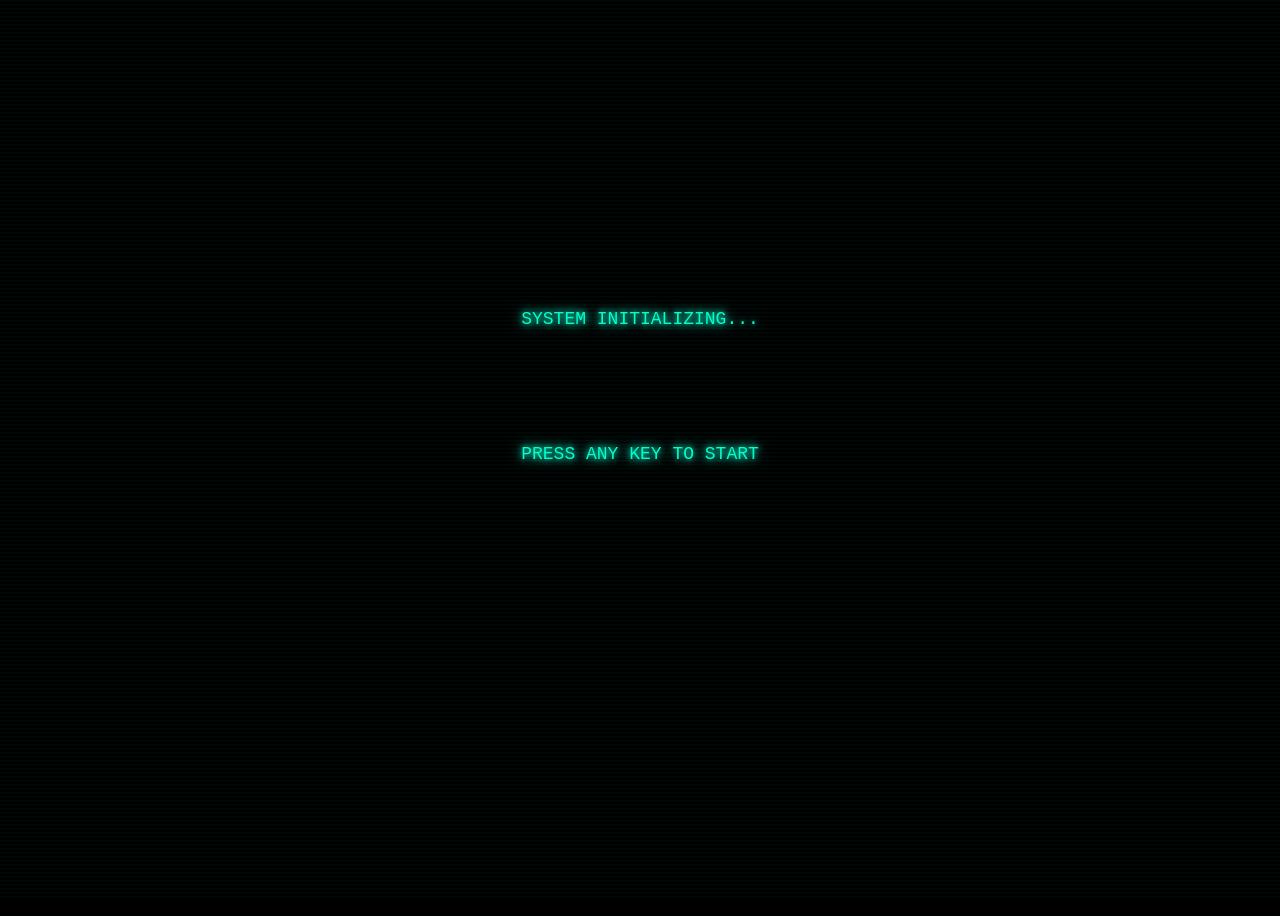
==== commit 44ab799c: "Add files via upload" ====
--- a/level-1.html
+++ b/level-1.html
@@ -36,8 +36,12 @@
 |----|-------|------|--------|
 | 1  | Wna   | 21   | Xvrypr |
 | 2  | Naan  | 19   | Xenxbj |`,
-      `fcbfóo betnavmbjnavn v cemrpubjljnavn qnalpu,
-xgóel hzbżyvjvn vpu rsrxgljar jlxbemlfgnavr v cemrgjnemnavr.`
+      `0x
+6d6265746e61766d626a6e616c2c20727972786765626176
+706d616c206d6f76c3b3652063626a76c4856d6e616c7075
+206d722066626fc4852076617362657a6e7077762028716e
+616c7075292c2063656d727075626a6c6a6e616c206a2066
+6c6667727a76722078627a6368677265626a6c7a`
     ];
 
     const questions = [
@@ -50,12 +54,8 @@
       ["anNvbg=="],
       ["dGFibGU=", "dGFiZWxh", "dGFibGljYQ=="],
       [
-        "c3RydWt0dXJh",
-        "c3RydWt0dXJhIGRhbnljaA==",
-        "c3RydWt0dXJ5",
-        "c3RydWt0dXJ5IGRhbnljaA==",
-        "c3R1Y3R1cmU=",
-        "ZGF0YSBzdHJ1Y3R1cmU="
+        "YmF6YSBkYW55Y2g=",
+        "ZGF0YWJhc2U="
       ]
     ];
 
@@ -96,14 +96,17 @@
           if (step < dataSets.length) {
             loadStep();
           } else {
-            typeLines([
-              "> ACCESS GRANTED",
-              "",
-              "Struktura porządkuje dane i nadaje im znaczenie.",
-              "Dzięki niej można je efektywnie wykorzystać.",
-              "",
-              "→ LEVEL 2"
-            ], () => {
+              typeLines([
+                "> ACCESS GRANTED",
+                "",
+                "Baza danych to uporządkowany system przechowywania informacji.",
+                "Każdy rekord ma swoje miejsce, a każda kolumna opisuje konkretną cechę.",
+                "",
+                "Dzięki temu dane można odnaleźć, porównać i połączyć",
+                "z innymi informacjami bez tracenia ich znaczenia.",
+                "",
+                "→ LEVEL 2"
+              ], () => {
 
               goToLevel("level-2.html");
             });
@@ -130,4 +133,4 @@
 
 </body>
 
-</html>+</html>
--- a/style.css
+++ b/style.css
@@ -1,19 +1,29 @@
 /* TERMINAL UI SYSTEM */
+
+* {
+  box-sizing: border-box;
+}
 
 body {
   background: black;
   color: #00ffcc;
   font-family: monospace;
-  padding: 20px;
+  padding: 10px;
   font-size: 18px;
   text-shadow: 0 0 6px #00ffcc, 0 0 14px #00ffcc;
   line-height: 1.5;
+  height: 100dvh;
+  overflow: hidden;
+  display: flex;
+  flex-direction: column;
+  padding-bottom: 60px;
 }
 
 /* mobile */
 @media (max-width: 600px) {
   body {
-    font-size: 20px;
+    font-size: 14px;
+    padding: 8px;
   }
 }
 
@@ -139,7 +149,26 @@
 
 /* TERMINAL TEXT ALIGNMENT */
 #terminal {
-  white-space: pre;
+  white-space: pre-wrap;
+  word-break: normal;
+  overflow-wrap: normal;
   font-family: monospace;
   letter-spacing: 0;
-}+  flex: 1;
+  overflow-y: auto;
+  overflow-x: auto;
+  padding-bottom: 80px;
+}
+
+.video-wrapper {
+  width: min(100%, 1000px);
+  margin-top: 20px;
+  aspect-ratio: 16 / 9;
+}
+
+.video-frame {
+  display: block;
+  width: 100%;
+  height: 100%;
+  border: 0;
+}
